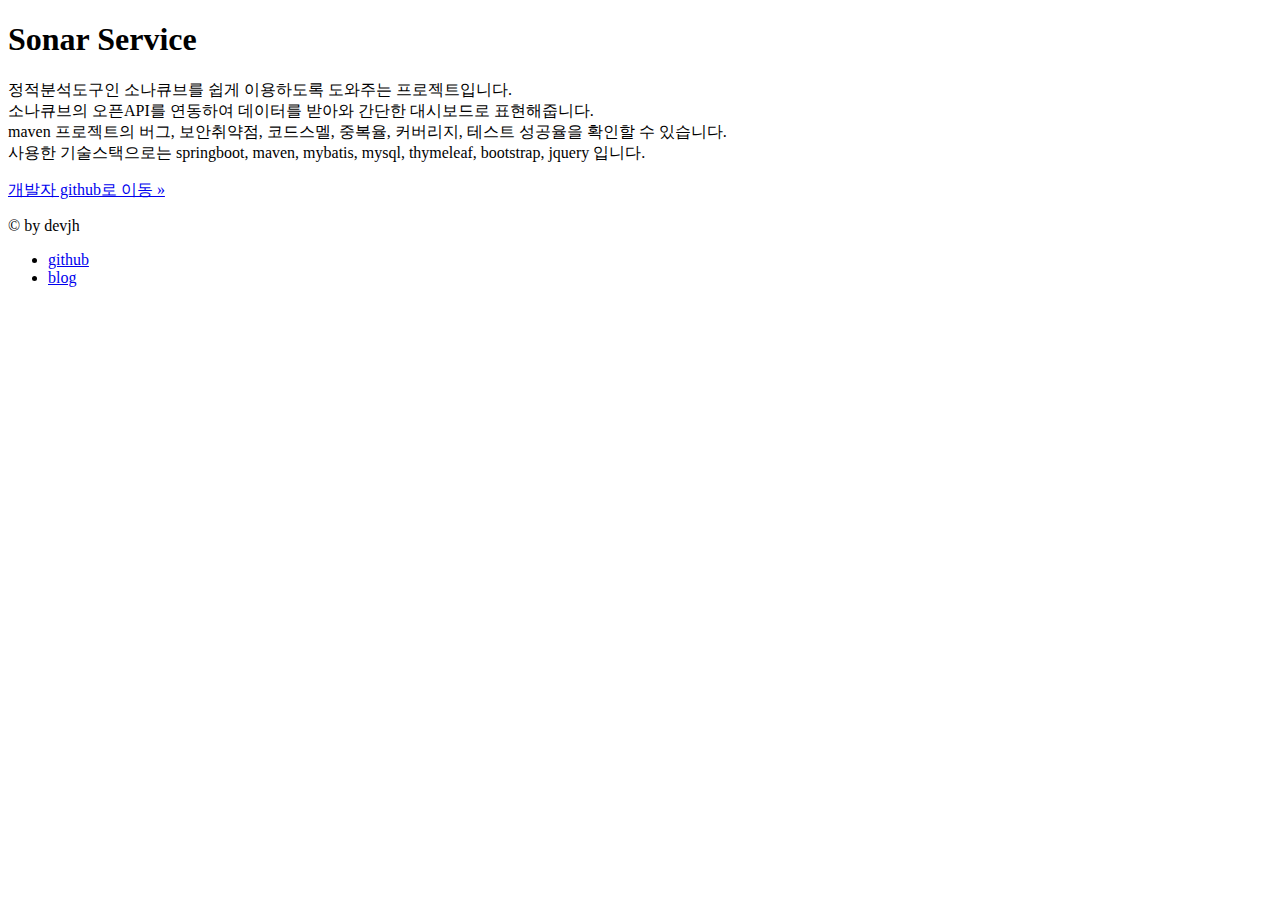
==== src/main/resources/templates/index.html @ 8ecb6224 "commit" ====
<!doctype html>
<html xmlns:th="http://www.thymeleaf.org">
<head>
    <!-- Required meta tags -->
    <meta charset="utf-8">
    <meta name="viewport" content="width=device-width, initial-scale=1">

    <!-- Bootstrap CSS -->
    <link href="https://cdn.jsdelivr.net/npm/bootstrap@5.0.0-beta3/dist/css/bootstrap.min.css" rel="stylesheet" integrity="sha384-eOJMYsd53ii+scO/bJGFsiCZc+5NDVN2yr8+0RDqr0Ql0h+rP48ckxlpbzKgwra6" crossorigin="anonymous">

    <title>sonar service</title>
    <link href="css/starter-template.css" rel="stylesheet">
</head>
<body>
    <nav class="navbar navbar-expand-md navbar-dark bg-dark fixed-top" th:replace="fragments/common :: menu('home')">
    </nav>
    <main class="container">
        <div class="bg-light p-5 mt-5 rounded">
            <h1>Sonar Service</h1>
            <p class="lead">
                정적분석도구인 소나큐브를 쉽게 이용하도록 도와주는 프로젝트입니다.<br>
                소나큐브의 오픈API를 연동하여 데이터를 받아와 간단한 대시보드로 표현해줍니다.<br>
                maven 프로젝트의 버그, 보안취약점, 코드스멜, 중복율, 커버리지, 테스트 성공율을 확인할 수 있습니다.<br>
                사용한 기술스택으로는 springboot, maven, mybatis, mysql, thymeleaf, bootstrap, jquery 입니다.
            </p>
            <a class="btn btn-lg btn-primary" href="http://github.com/jaeho310" role="button">개발자 github로 이동  &raquo;</a>
        </div>
    </main>
    <footer class="my-5 pt-5 text-muted text-center text-small">
        <p class="mb-1">&copy; by devjh</p>
        <ul class="list-inline">
            <li class="list-inline-item"><a href="http://github.com/jaeho310" target="_blank">github</a></li>
            <li class="list-inline-item"><a href="https://frozenpond.tistory.com/" target="_blank">blog</a></li>
        </ul>
    </footer>
<script src="https://cdn.jsdelivr.net/npm/bootstrap@5.0.0-beta3/dist/js/bootstrap.bundle.min.js" integrity="sha384-JEW9xMcG8R+pH31jmWH6WWP0WintQrMb4s7ZOdauHnUtxwoG2vI5DkLtS3qm9Ekf" crossorigin="anonymous"></script>

<!-- Option 2: Separate Popper and Bootstrap JS -->
<script src="https://cdn.jsdelivr.net/npm/@popperjs/core@2.9.1/dist/umd/popper.min.js" integrity="sha384-SR1sx49pcuLnqZUnnPwx6FCym0wLsk5JZuNx2bPPENzswTNFaQU1RDvt3wT4gWFG" crossorigin="anonymous"></script>
<script src="https://cdn.jsdelivr.net/npm/bootstrap@5.0.0-beta3/dist/js/bootstrap.min.js" integrity="sha384-j0CNLUeiqtyaRmlzUHCPZ+Gy5fQu0dQ6eZ/xAww941Ai1SxSY+0EQqNXNE6DZiVc" crossorigin="anonymous"></script>
</body>
</html>
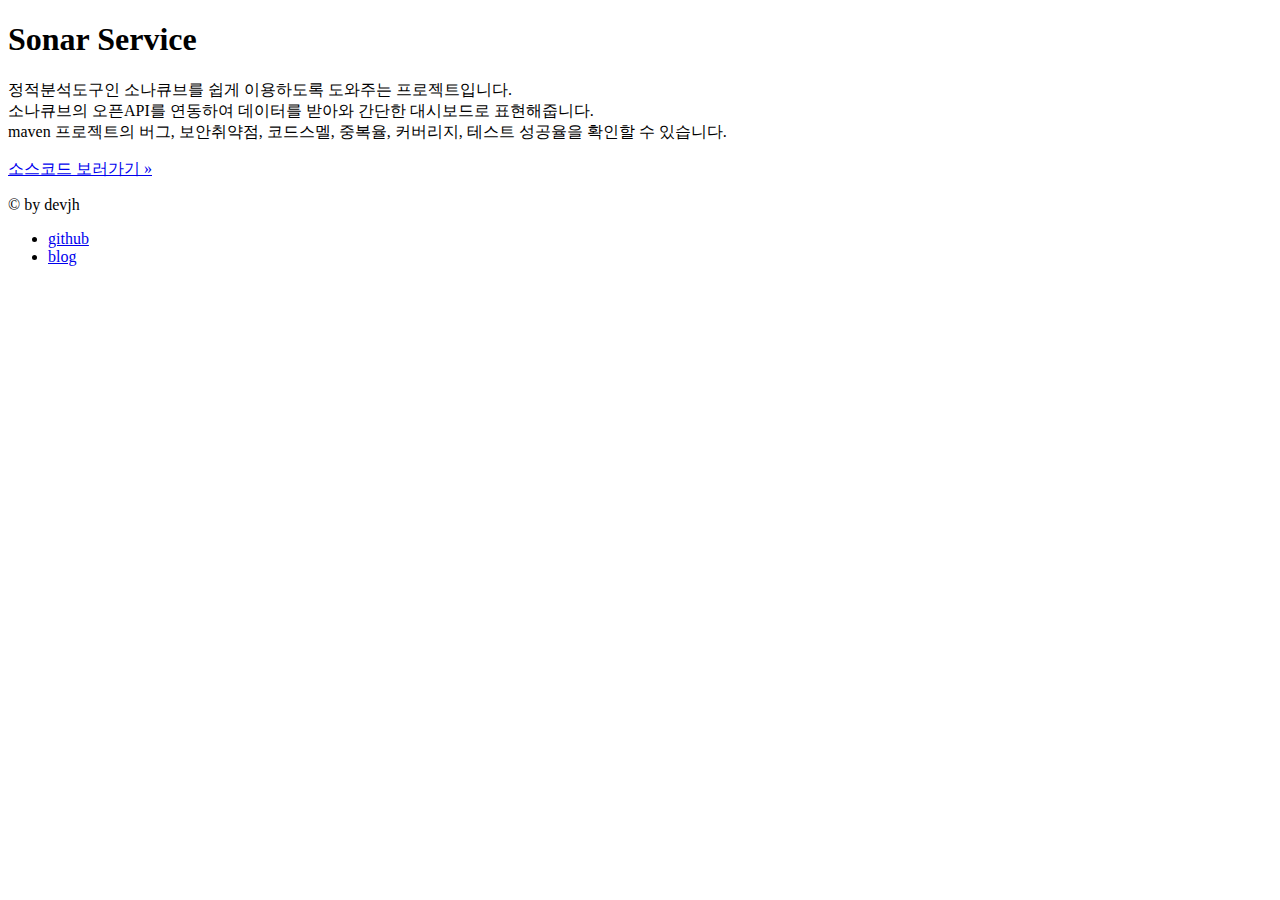
==== commit e004725a: "index.html 수정" ====
--- a/src/main/resources/templates/index.html
+++ b/src/main/resources/templates/index.html
@@ -21,9 +21,8 @@
                 정적분석도구인 소나큐브를 쉽게 이용하도록 도와주는 프로젝트입니다.<br>
                 소나큐브의 오픈API를 연동하여 데이터를 받아와 간단한 대시보드로 표현해줍니다.<br>
                 maven 프로젝트의 버그, 보안취약점, 코드스멜, 중복율, 커버리지, 테스트 성공율을 확인할 수 있습니다.<br>
-                사용한 기술스택으로는 springboot, maven, mybatis, mysql, thymeleaf, bootstrap, jquery 입니다.
             </p>
-            <a class="btn btn-lg btn-primary" href="http://github.com/jaeho310" role="button">개발자 github로 이동  &raquo;</a>
+            <a class="btn btn-lg btn-primary" href="http://github.com/jaeho310/sonarservice" role="button">소스코드 보러가기 &raquo;</a>
         </div>
     </main>
     <footer class="my-5 pt-5 text-muted text-center text-small">
